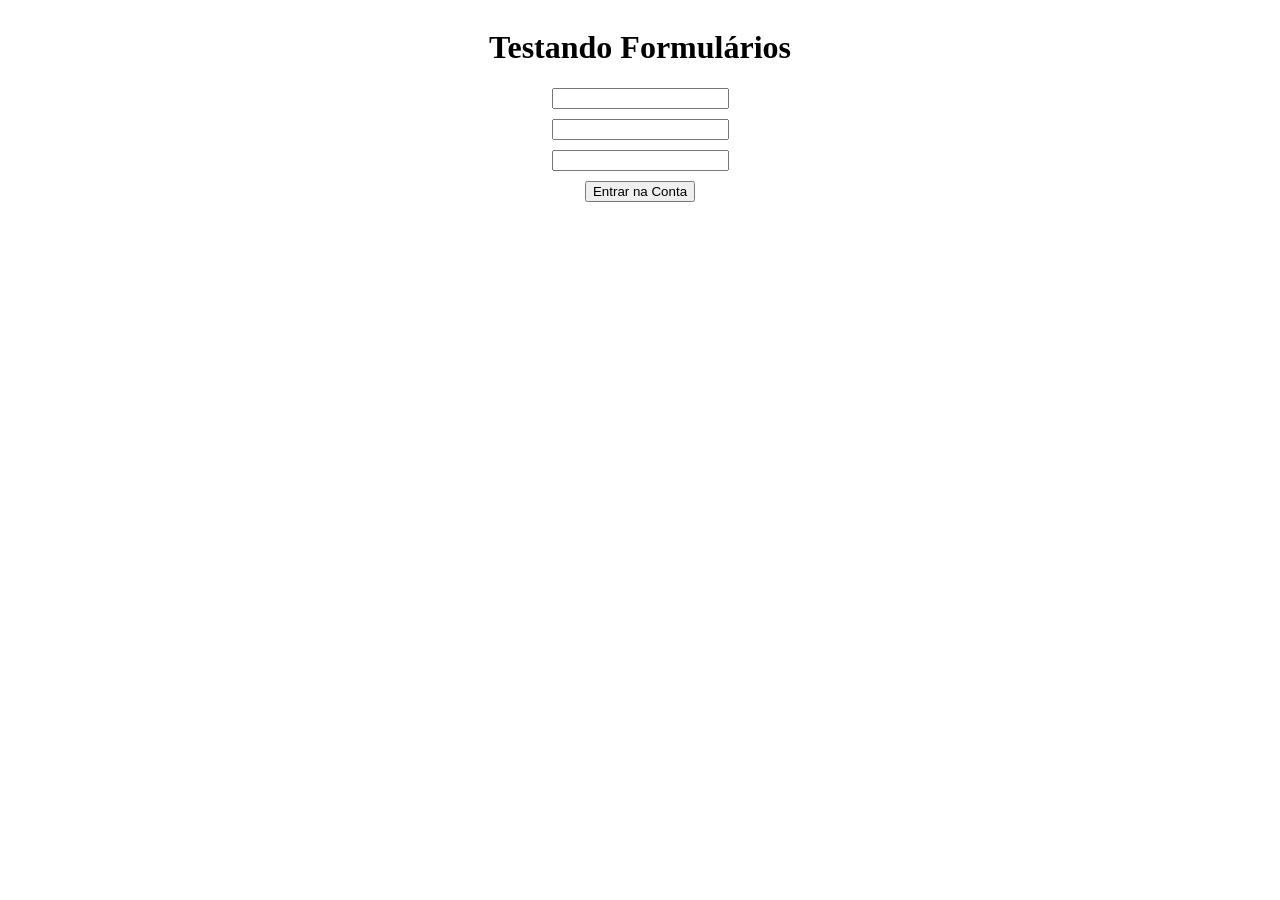
==== ex004/index.html @ 1e3872a5 "Criando a base do exercício de formulários." ====
<!DOCTYPE html>
<html lang="PT-BR">
<head>
    <meta charset="UTF-8">
    <meta name="viewport" content="width=device-width, initial-scale=1.0">
    <title>Formulários em PHP</title>
    <style>
        body{
            display: flex;
            justify-content: center;
            align-items: center;
            flex-direction: column;
        }

        label{
            display: flex;
            justify-content: center;
            align-items: center;
            flex-direction: column;
            gap: 10px;
        }
    </style>
</head>
<body>
    <h1>Testando Formulários</h1>

    <form action="">
        <label for="">
            <input type="text" name="" id="">
            <input type="email" name="" id="">
            <input type="password" name="" id="">
            <button type="submit">Entrar na Conta</button>
        </label>
    </form>
</body>
</html>
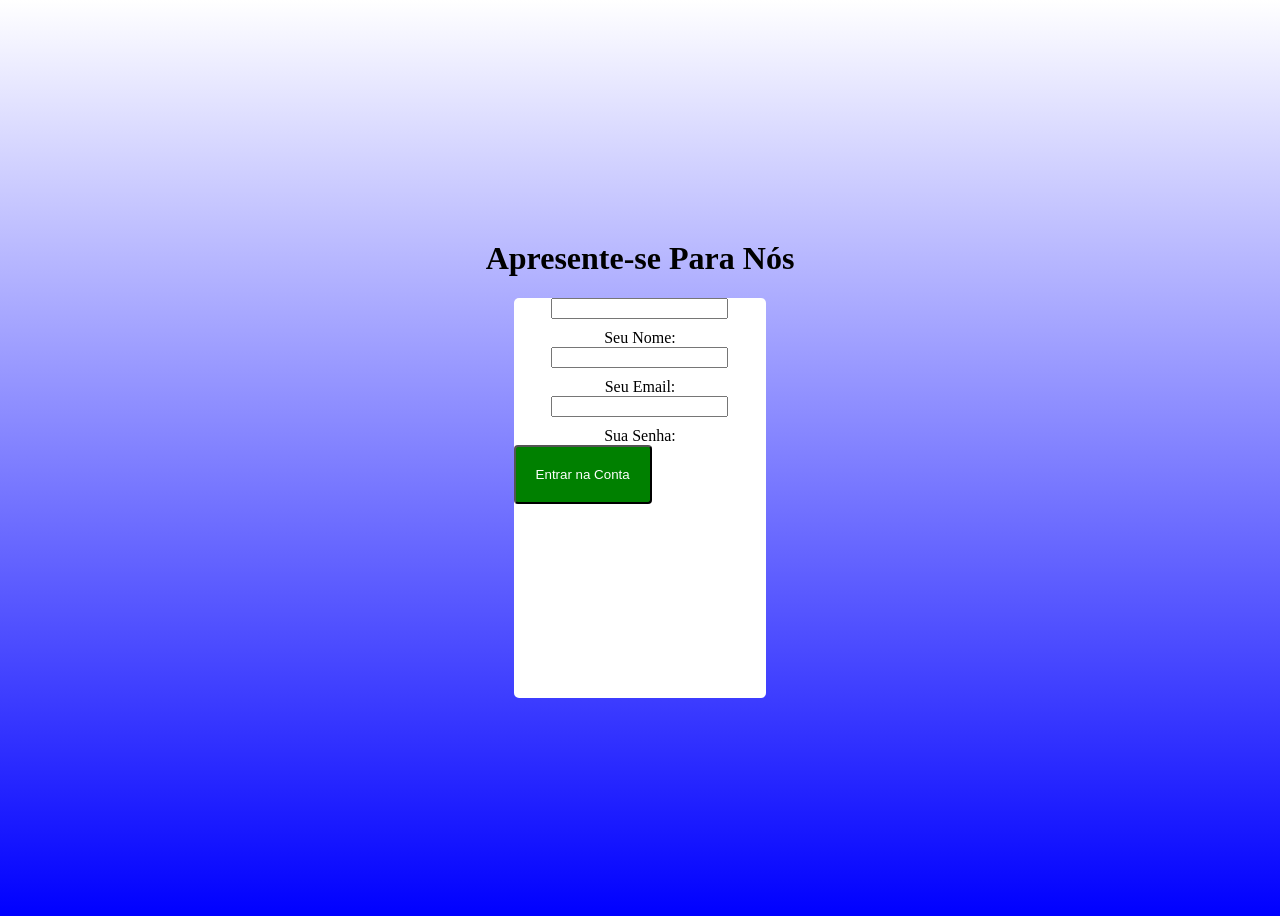
==== commit 76f6d65a: "Estilizando o formulário." ====
--- a/ex004/index.html
+++ b/ex004/index.html
@@ -10,6 +10,16 @@
             justify-content: center;
             align-items: center;
             flex-direction: column;
+            background-image: linear-gradient(to bottom, white, blue);
+            min-height: 100vh;
+        }
+
+        section{
+            background-color: white;
+            box-shadow: 3px 3px 3px solid;
+            border-radius: 5px;
+            width: 20%;
+            height: 400px;
         }
 
         label{
@@ -19,18 +29,42 @@
             flex-direction: column;
             gap: 10px;
         }
+
+        button{
+            background-color: green;
+            color: white;
+            padding: 20px;
+            font-weight: 400;
+            border-radius: 4px;
+            cursor: pointer;
+        }
     </style>
 </head>
 <body>
-    <h1>Testando Formulários</h1>
+    <header>
+        <h1>Apresente-se Para Nós</h1>
+    </header>
 
-    <form action="">
-        <label for="">
-            <input type="text" name="" id="">
-            <input type="email" name="" id="">
-            <input type="password" name="" id="">
-            <button type="submit">Entrar na Conta</button>
+    <section>
+        <form action="cad.php" method="get">
+            <label for="nome">
+                <input type="text" name="nome" id="idnome">
+            Seu Nome:
         </label>
-    </form>
+
+        <label for="email">
+            <input type="email" name="email" id="idemail">
+            Seu Email:
+        </label>
+
+        <label for="senha">
+            <input type="password" name="senha" id="idsenha">
+            Sua Senha:
+        </label>
+
+        <button type="submit">Entrar na Conta</button>
+
+        </form>
+    </sesction>
 </body>
 </html>
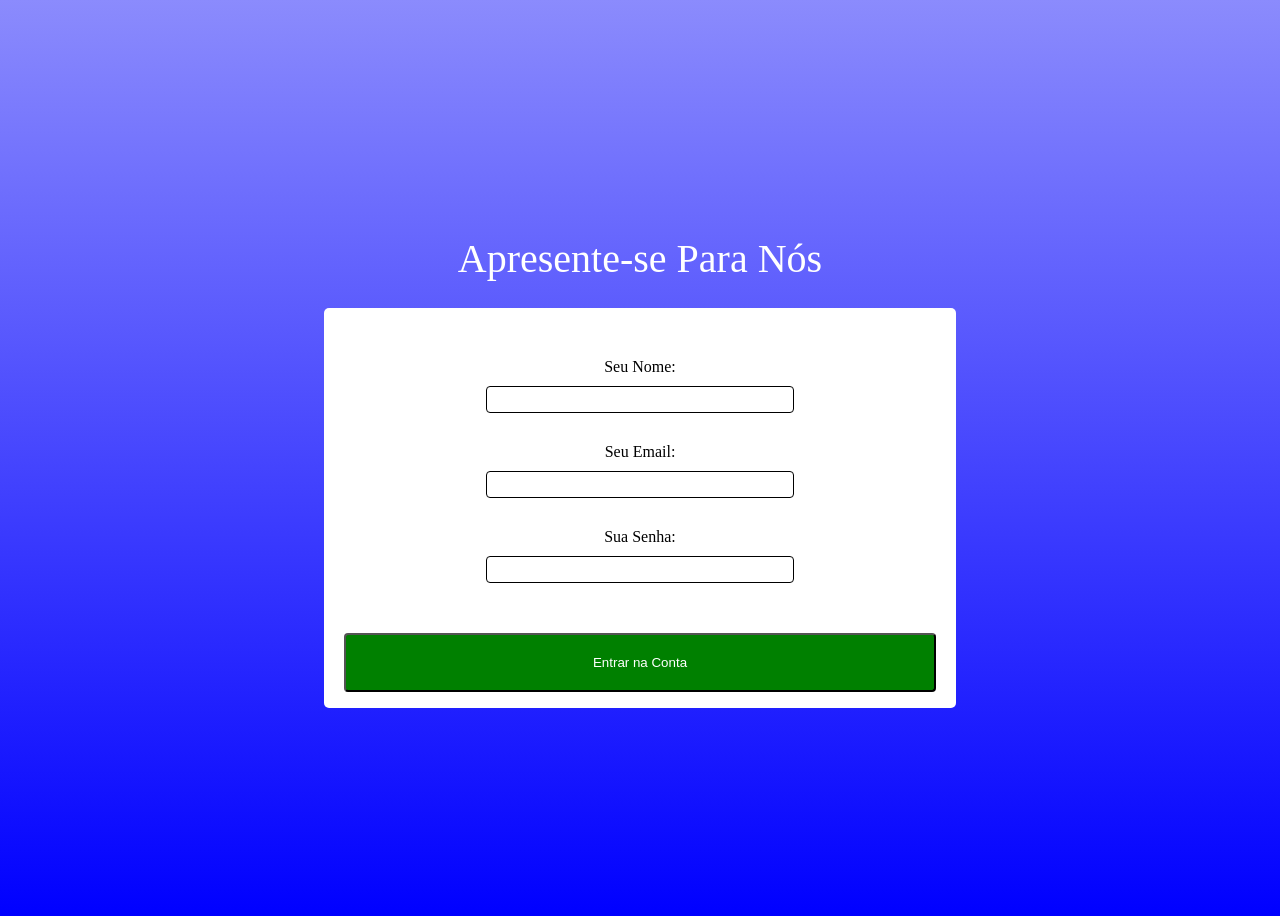
==== commit 2be6bd91: "Finalizando o estilo do formulário." ====
--- a/ex004/index.html
+++ b/ex004/index.html
@@ -9,17 +9,30 @@
             display: flex;
             justify-content: center;
             align-items: center;
-            flex-direction: column;
-            background-image: linear-gradient(to bottom, white, blue);
+            flex-direction: column ;
+            background-image: linear-gradient(to bottom, rgba(110, 110, 252, 0.799), blue);
             min-height: 100vh;
+        }
+
+        h1{
+            color: white;
+            font-size: 40px;
+            font-weight: 400;
         }
 
         section{
             background-color: white;
             box-shadow: 3px 3px 3px solid;
             border-radius: 5px;
-            width: 20%;
+            width: 50%;
             height: 400px;
+            box-shadow: 2px 2px 2px solid;
+        }
+
+        form{
+            display: flex;
+            flex-direction: column;
+            padding: 20px;
         }
 
         label{
@@ -27,7 +40,15 @@
             justify-content: center;
             align-items: center;
             flex-direction: column;
+            margin-top: 30px;
             gap: 10px;
+        }
+
+        input{
+            padding: 5px;
+            width: 50%;
+            border-radius: 4px;
+            border: 1px solid black;
         }
 
         button{
@@ -37,6 +58,7 @@
             font-weight: 400;
             border-radius: 4px;
             cursor: pointer;
+            margin-top: 50px;
         }
     </style>
 </head>
@@ -48,18 +70,18 @@
     <section>
         <form action="cad.php" method="get">
             <label for="nome">
+                Seu Nome:
                 <input type="text" name="nome" id="idnome">
-            Seu Nome:
         </label>
 
         <label for="email">
+            Seu Email:
             <input type="email" name="email" id="idemail">
-            Seu Email:
         </label>
 
         <label for="senha">
+            Sua Senha:
             <input type="password" name="senha" id="idsenha">
-            Sua Senha:
         </label>
 
         <button type="submit">Entrar na Conta</button>
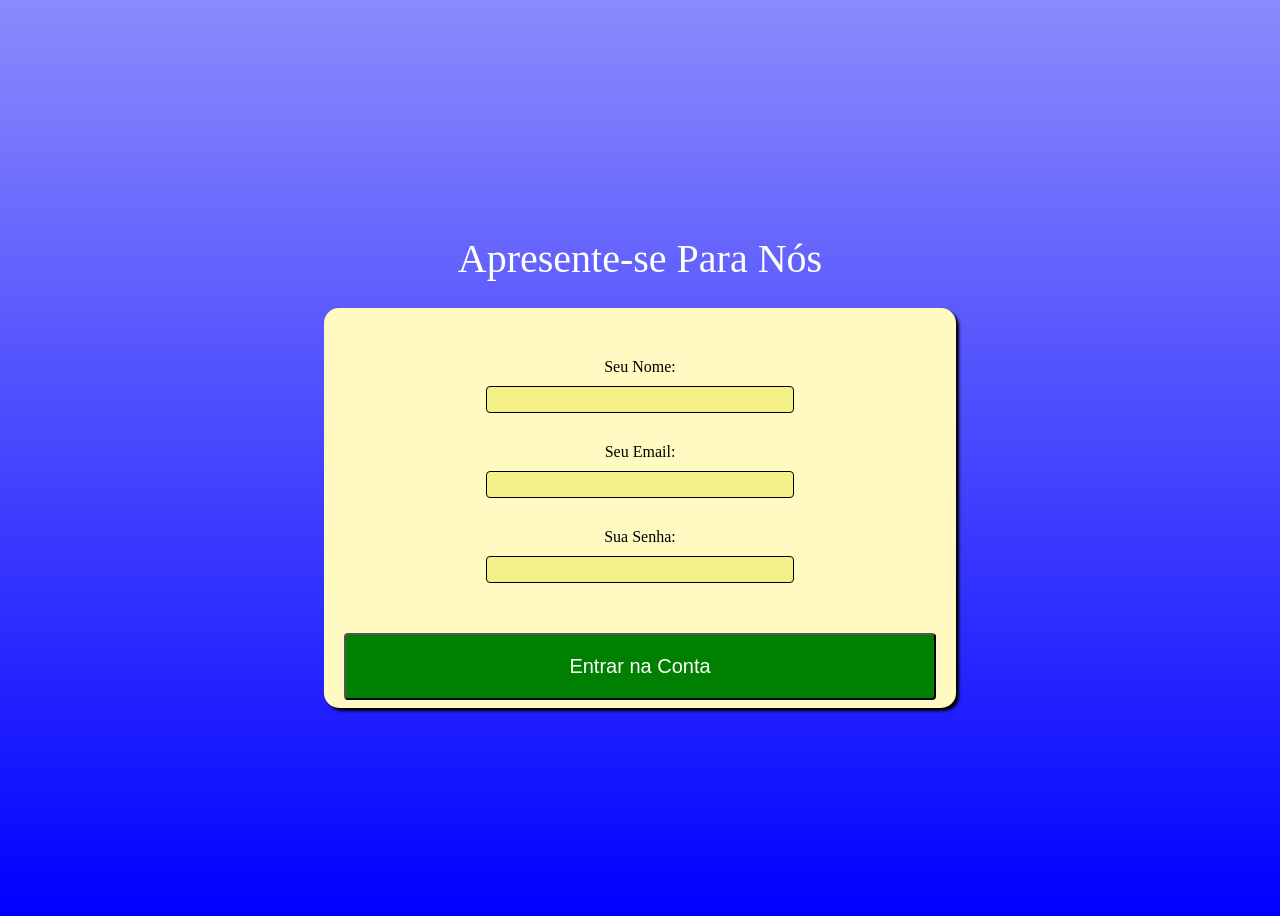
==== commit cc4125c0: "Usando o operador de coalescencia nula." ====
--- a/ex004/index.html
+++ b/ex004/index.html
@@ -4,63 +4,7 @@
     <meta charset="UTF-8">
     <meta name="viewport" content="width=device-width, initial-scale=1.0">
     <title>Formulários em PHP</title>
-    <style>
-        body{
-            display: flex;
-            justify-content: center;
-            align-items: center;
-            flex-direction: column ;
-            background-image: linear-gradient(to bottom, rgba(110, 110, 252, 0.799), blue);
-            min-height: 100vh;
-        }
-
-        h1{
-            color: white;
-            font-size: 40px;
-            font-weight: 400;
-        }
-
-        section{
-            background-color: white;
-            box-shadow: 3px 3px 3px solid;
-            border-radius: 5px;
-            width: 50%;
-            height: 400px;
-            box-shadow: 2px 2px 2px solid;
-        }
-
-        form{
-            display: flex;
-            flex-direction: column;
-            padding: 20px;
-        }
-
-        label{
-            display: flex;
-            justify-content: center;
-            align-items: center;
-            flex-direction: column;
-            margin-top: 30px;
-            gap: 10px;
-        }
-
-        input{
-            padding: 5px;
-            width: 50%;
-            border-radius: 4px;
-            border: 1px solid black;
-        }
-
-        button{
-            background-color: green;
-            color: white;
-            padding: 20px;
-            font-weight: 400;
-            border-radius: 4px;
-            cursor: pointer;
-            margin-top: 50px;
-        }
-    </style>
+    <link rel="stylesheet" href="style.css">
 </head>
 <body>
     <header>
@@ -87,6 +31,6 @@
         <button type="submit">Entrar na Conta</button>
 
         </form>
-    </sesction>
+    </section>
 </body>
 </html>
--- a/ex004/style.css
+++ b/ex004/style.css
@@ -0,0 +1,57 @@
+ body{
+            display: flex;
+            justify-content: center;
+            align-items: center;
+            flex-direction: column ;
+            background-image: linear-gradient(to bottom, rgba(110, 110, 252, 0.799), blue);
+            min-height: 100vh;
+        }
+
+        h1{
+            color: white;
+            font-size: 40px;
+            font-weight: 400;
+        }
+
+        section{
+            background-color: rgb(255, 249, 194);
+            box-shadow: 3px 3px 3px black;
+            border-radius: 15px;
+            width: 50%;
+            height: 400px;
+            
+        }
+
+        form{
+            display: flex;
+            flex-direction: column;
+            padding: 20px;
+        }
+
+        label{
+            display: flex;
+            justify-content: center;
+            align-items: center;
+            flex-direction: column;
+            margin-top: 30px;
+            gap: 10px;
+        }
+
+        input{
+            padding: 5px;
+            width: 50%;
+            border-radius: 4px;
+            border: 1px solid black;
+            background-color: rgba(240, 238, 120, 0.794);
+        }
+
+        button{
+            background-color: green; 
+            color: white;
+            padding: 20px;
+            font-weight: 400;
+            font-size: 20px;
+            border-radius: 4px;
+            cursor: pointer;
+            margin-top: 50px;
+        }
